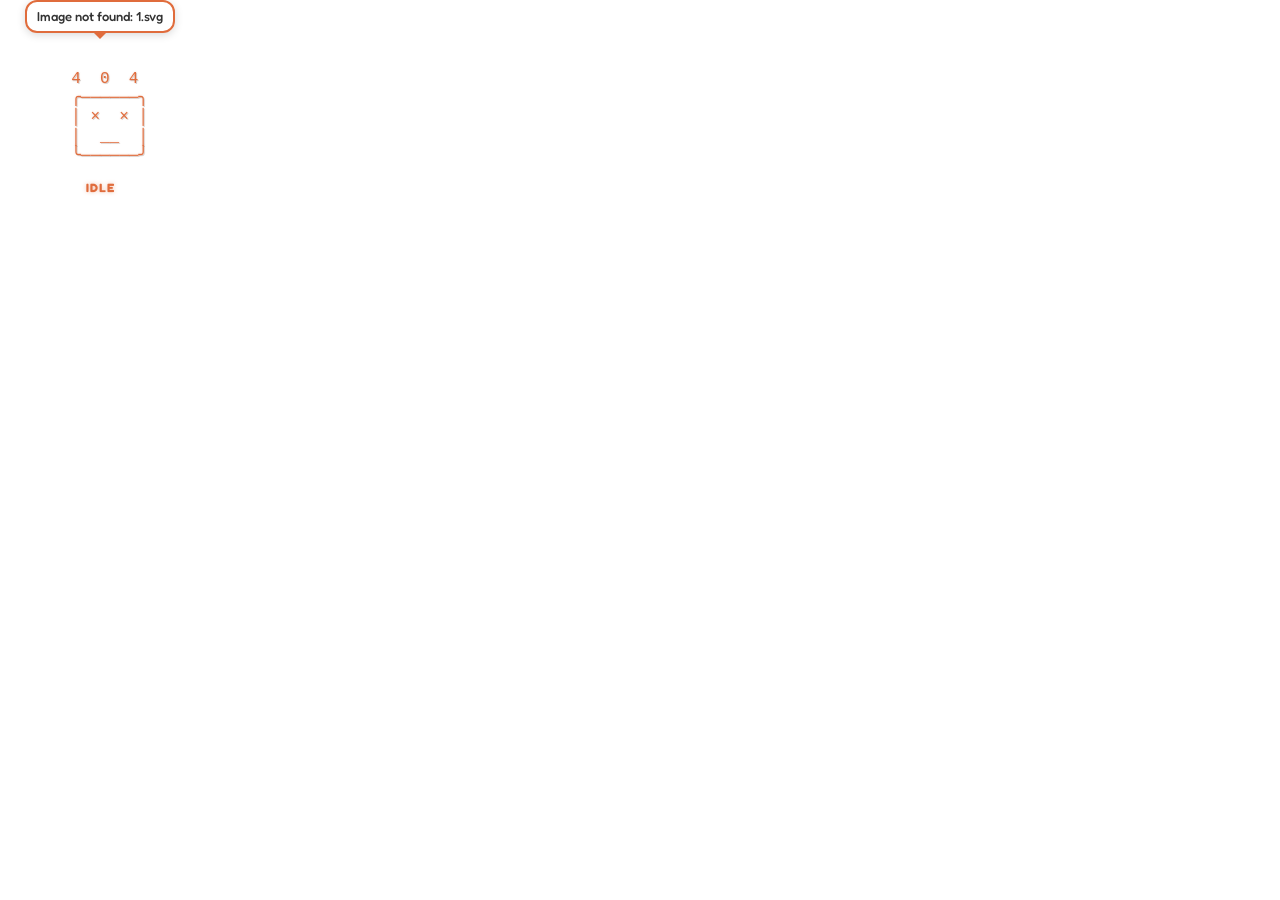
==== pet-app/src/index.html @ 3820c341 "feat: add a desk scene prototype for Ferris - Desk slides in, Ferris sinks behind it and the laptop " ====
<!DOCTYPE html>
<html lang="en">
<head>
  <meta charset="UTF-8">
  <meta name="viewport" content="width=device-width, initial-scale=1.0">
  <title>Claude Status Pet</title>
  <link rel="preconnect" href="https://fonts.googleapis.com">
  <link rel="preconnect" href="https://fonts.gstatic.com" crossorigin>
  <link href="https://fonts.googleapis.com/css2?family=Fredoka:wght@400;500;600&display=swap" rel="stylesheet">
  <link rel="stylesheet" href="style.css">
</head>
<body>
  <div id="pet-container">
    <div id="speech-bubble" class="hidden">
      <span id="status-text"></span>
    </div>
    <div id="pet-stage">
      <div id="ferris-wrapper">
        <img id="ferris-img" src="ferris/1.svg" alt="Ferris" draggable="false">
      </div>
      <svg id="desk-scene" viewBox="0 0 140 64" aria-hidden="true">
        <g id="desk">
          <rect class="desk-leg" x="14" y="36" width="7" height="28" rx="2"/>
          <rect class="desk-leg" x="119" y="36" width="7" height="28" rx="2"/>
          <rect class="desk-top" x="2" y="29" width="136" height="9" rx="3"/>
        </g>
        <g id="laptop" transform="translate(40 7) scale(0.75)">
          <path class="laptop-base" d="M42 29 L98 29 L94 25 L46 25 Z"/>
          <g id="laptop-lid">
            <rect class="laptop-shell" x="48" y="1" width="44" height="25" rx="3"/>
            <rect class="laptop-screen" x="51" y="4" width="38" height="19" rx="1.5"/>
            <g class="screen-icon icon-thinking">
              <circle cx="63" cy="13.5" r="1.8"/><circle cx="70" cy="13.5" r="1.8"/><circle cx="77" cy="13.5" r="1.8"/>
            </g>
            <g class="screen-icon icon-reading">
              <rect x="56" y="8" width="28" height="2" rx="1"/><rect x="56" y="12.5" width="22" height="2" rx="1"/><rect x="56" y="17" width="25" height="2" rx="1"/>
            </g>
            <g class="screen-icon icon-editing">
              <rect x="56" y="8" width="20" height="2" rx="1"/><rect x="56" y="12.5" width="14" height="2" rx="1"/><rect class="screen-cursor" x="72" y="11" width="2" height="5"/>
            </g>
            <g class="screen-icon icon-searching">
              <circle cx="68" cy="12.5" r="4.5" fill="none" stroke-width="2"/><path d="M71.5 16 L76 20.5" stroke-width="2.4" stroke-linecap="round"/>
            </g>
            <g class="screen-icon icon-running">
              <path d="M57 9 L62 13.5 L57 18" fill="none" stroke-width="2" stroke-linecap="round" stroke-linejoin="round"/><rect x="65" y="17" width="9" height="2" rx="1"/>
            </g>
            <g class="screen-icon icon-delegating">
              <rect x="57" y="8" width="10" height="7" rx="1.5"/><rect x="71" y="12" width="10" height="7" rx="1.5"/>
            </g>
            <g class="screen-icon icon-waiting"><text x="70" y="19" text-anchor="middle">?</text></g>
            <g class="screen-icon icon-error"><text x="70" y="19" text-anchor="middle">!</text></g>
          </g>
        </g>
      </svg>
    </div>
    <pre id="ascii-art" style="display:none;"></pre>
    <div id="session-name"></div>
    <div id="state-label">idle</div>
  </div>
  <div id="menu-backdrop" class="hidden"></div>
  <div id="char-menu" class="hidden"></div>
  <script src="scene.js"></script>
  <script src="app.js"></script>
</body>
</html>
---- pet-app/src/style.css ----
* {
  margin: 0;
  padding: 0;
  box-sizing: border-box;
}

html, body {
  overflow: hidden;
  user-select: none;
  -webkit-user-select: none;
  font-family: 'Fredoka', 'Quicksand', 'Segoe UI', sans-serif;
}

/* Invisible until app.js has moved the window into place, so it never shows at the config position.
   Hiding the window itself instead breaks rendering: WebView2 never repaints a transparent window
   that starts hidden. */
body:not(.placed) {
  opacity: 0;
}

#pet-container {
  display: flex;
  flex-direction: column;
  align-items: center;
  width: 200px;
  height: 240px;
}

/* Speech bubble */
#speech-bubble {
  background: rgba(255, 255, 255, 0.95);
  border: 2px solid var(--bubble-color, #e06c3c);
  border-radius: 12px;
  padding: 6px 10px;
  max-width: 180px;
  text-align: center;
  position: relative;
  margin-bottom: 6px;
  box-shadow: 0 2px 8px rgba(0,0,0,0.15);
  transition: opacity 0.3s ease, transform 0.3s ease, border-color 0.3s ease;
  min-height: 28px;
  transform: scale(1);
}

#speech-bubble::after {
  content: '';
  position: absolute;
  bottom: -8px;
  left: 50%;
  transform: translateX(-50%);
  width: 0;
  height: 0;
  border-left: 8px solid transparent;
  border-right: 8px solid transparent;
  border-top: 8px solid var(--bubble-color, #e06c3c);
  transition: border-top-color 0.3s ease;
}

/* Thought bubble while working: rounder body, a trail of two dots instead of the tail.
   z-index keeps the dots above the pet, whose animation transform would otherwise paint over them. */
#speech-bubble.thought {
  border-radius: 20px;
  z-index: 1;
}

#speech-bubble.thought::after,
#speech-bubble.thought::before {
  content: '';
  position: absolute;
  background: rgba(255, 255, 255, 0.95);
  border: 2px solid var(--bubble-color, #e06c3c);
  border-radius: 50%;
  transform: none;
}

#speech-bubble.thought::after {
  width: 10px;
  height: 10px;
  bottom: -11px;
  left: calc(50% - 9px);
}

#speech-bubble.thought::before {
  width: 6px;
  height: 6px;
  bottom: -18px;
  left: calc(50% - 2px);
}

#speech-bubble.hidden {
  opacity: 0;
  transform: scale(0.8);
  pointer-events: none;
}

#status-text {
  font-size: 13px;
  font-weight: 500;
  color: #333;
  line-height: 1.3;
  display: -webkit-box;
  -webkit-line-clamp: 2;
  -webkit-box-orient: vertical;
  overflow: hidden;
  text-overflow: ellipsis;
}

/* Ferris image */
#ferris-wrapper {
  width: 140px;
  height: 140px;
  display: flex;
  align-items: center;
  justify-content: center;
  cursor: grab;
}

#ferris-wrapper:active {
  cursor: grabbing;
}

#ferris-img {
  width: 100%;
  height: 100%;
  object-fit: contain;
  transition: opacity 0.2s ease;
}

/* Desk scene (scene.js). It sits outside #ferris-wrapper so the per-state wiggle moves only the
   pet, and stays invisible until scene.js animates it in. */
#pet-stage {
  position: relative;
}

#desk-scene {
  position: absolute;
  left: 0;
  bottom: 0;
  width: 100%;
  height: auto;
  overflow: visible;
  opacity: 0;
  pointer-events: none;
}

.desk-top { fill: #c08457; }
.desk-leg { fill: #8a5a36; }
.laptop-base { fill: #9ca3af; }
.laptop-shell { fill: #4b5563; }
.laptop-screen { fill: #1f2937; }

/* Hinge at the bottom edge of the lid */
#laptop-lid {
  transform-box: fill-box;
  transform-origin: 50% 100%;
}

.screen-icon {
  display: none;
  fill: #7dd3fc;
}

.screen-icon [stroke-width] {
  stroke: #7dd3fc;
}

.screen-icon text {
  font: bold 15px 'Segoe UI', sans-serif;
}

#desk-scene[data-screen="thinking"] .icon-thinking,
#desk-scene[data-screen="reading"] .icon-reading,
#desk-scene[data-screen="editing"] .icon-editing,
#desk-scene[data-screen="searching"] .icon-searching,
#desk-scene[data-screen="running"] .icon-running,
#desk-scene[data-screen="delegating"] .icon-delegating,
#desk-scene[data-screen="waiting"] .icon-waiting,
#desk-scene[data-screen="error"] .icon-error {
  display: inline;
}

.icon-waiting { fill: #facc15; }
.icon-error { fill: #fecaca; }
#desk-scene[data-screen="error"] .laptop-screen { fill: #991b1b; }

@keyframes blink {
  50% { opacity: 0; }
}

.screen-cursor, .icon-waiting {
  animation: blink 1s steps(1) infinite;
}

body.no-motion .screen-cursor, body.no-motion .icon-waiting {
  animation: none;
}

/* Session name */
#session-name {
  font-size: 12px;
  font-weight: 400;
  line-height: 1;
  color: rgba(255, 255, 255, 0.95);
  background: var(--accent, rgba(224, 108, 60, 0.8));
  padding: 5px 10px;
  border-radius: 6px;
  margin-top: 2px;
  max-width: 180px;
  overflow: hidden;
  text-overflow: ellipsis;
  white-space: nowrap;
  text-align: center;
  transition: opacity 0.3s;
}

#session-name:empty {
  display: none;
}

/* Per-session color, shared by the label and the Sessions menu */
.session-dot {
  display: inline-block;
  width: 7px;
  height: 7px;
  border-radius: 50%;
  margin-right: 5px;
  vertical-align: middle;
  box-shadow: 0 0 0 1px rgba(255, 255, 255, 0.9);
}

/* State label */
#state-label {
  font-size: 12px;
  color: #e06c3c;
  font-weight: bold;
  text-transform: uppercase;
  letter-spacing: 1px;
  margin-top: 2px;
  text-shadow: 0 0 4px rgba(224, 108, 60, 0.4);
  transition: color 0.3s ease;
}

/* Lowercase so "12m" does not read as months */
.state-duration {
  text-transform: none;
  font-weight: 500;
  letter-spacing: 0;
}

/* ── Animations per state ── */

/* Idle: gentle floating */
@keyframes float {
  0%, 100% { transform: translateY(0); }
  50% { transform: translateY(-6px); }
}

/* Thinking: slow tilt side to side */
@keyframes think {
  0%, 100% { transform: rotate(0deg) translateY(-2px); }
  25% { transform: rotate(-5deg) translateY(-4px); }
  75% { transform: rotate(5deg) translateY(-4px); }
}

/* Working: energetic wiggle */
@keyframes wiggle {
  0%, 100% { transform: rotate(0deg); }
  20% { transform: rotate(-4deg) scale(1.02); }
  40% { transform: rotate(3deg) scale(0.98); }
  60% { transform: rotate(-3deg) scale(1.02); }
  80% { transform: rotate(4deg) scale(0.98); }
}

/* Delegating: pointing bounce */
@keyframes delegate {
  0%, 100% { transform: translateX(0) translateY(0); }
  25% { transform: translateX(4px) translateY(-3px); }
  75% { transform: translateX(-4px) translateY(-3px); }
}

/* Offline: slow breathing */
@keyframes sleep {
  0%, 100% { transform: scale(1); opacity: 0.6; }
  50% { transform: scale(1.03); opacity: 0.8; }
}

/* Appear animation */
@keyframes pop-in {
  0% { transform: scale(0) rotate(-20deg); opacity: 0; }
  60% { transform: scale(1.1) rotate(5deg); opacity: 1; }
  100% { transform: scale(1) rotate(0deg); opacity: 1; }
}

.anim-idle #ferris-wrapper, .anim-idle #ascii-art {
  animation: float 3s ease-in-out infinite;
}

.anim-thinking #ferris-wrapper, .anim-thinking #ascii-art {
  animation: think 2s ease-in-out infinite;
}

.anim-reading #ferris-wrapper, .anim-reading #ascii-art {
  animation: float 2s ease-in-out infinite;
}

.anim-editing #ferris-wrapper, .anim-editing #ascii-art {
  animation: wiggle 0.6s ease-in-out infinite;
}

.anim-searching #ferris-wrapper, .anim-searching #ascii-art {
  animation: think 1.2s ease-in-out infinite;
}

.anim-running #ferris-wrapper, .anim-running #ascii-art {
  animation: wiggle 0.4s ease-in-out infinite;
}

.anim-delegating #ferris-wrapper, .anim-delegating #ascii-art {
  animation: delegate 1.5s ease-in-out infinite;
}

@keyframes pulse {
  0%, 100% { transform: scale(1); }
  50% { transform: scale(1.06); }
}

.anim-waiting #ferris-wrapper, .anim-waiting #ascii-art {
  animation: pulse 1.5s ease-in-out infinite;
}

.anim-error #ferris-wrapper, .anim-error #ascii-art {
  animation: wiggle 0.3s ease-in-out 3;
}

.anim-offline #ferris-wrapper, .anim-offline #ascii-art {
  animation: sleep 3s ease-in-out infinite;
}

.anim-appear #ferris-wrapper, .anim-appear #ascii-art {
  animation: pop-in 0.4s ease-out forwards;
}

/* Motion off (Settings toggle or pack "motion": "none"): body class outranks the .anim-* rules above */
body.no-motion #ferris-wrapper, body.no-motion #ascii-art {
  animation: none;
}

/* ASCII art character */
#ascii-art {
  font-family: 'Cascadia Code', 'Consolas', 'Courier New', monospace;
  font-size: 16px;
  line-height: 1.2;
  color: #e06c3c;
  text-align: center;
  cursor: grab;
  white-space: pre;
  text-shadow:
    0 0 2px rgba(224, 108, 60, 0.3),
    1px 1px 0 rgba(0,0,0,0.15);
  padding: 12px 10px;
  border-radius: 10px;
}

#ascii-art:active {
  cursor: grabbing;
}


/* Character selection menu */
#menu-backdrop {
  position: fixed;
  top: 0;
  left: 0;
  right: 0;
  bottom: 0;
  z-index: 99;
}

#menu-backdrop.hidden {
  display: none;
}

#char-menu {
  position: fixed;
  top: 5px;
  left: 5px;
  right: 5px;
  background: rgba(255, 255, 255, 0.97);
  border: 2px solid #e06c3c;
  border-radius: 10px;
  padding: 6px 0;
  max-height: 230px;
  overflow-y: auto;
  box-shadow: 0 4px 16px rgba(0,0,0,0.2);
  z-index: 100;
  transition: opacity 0.2s, transform 0.2s;
}

#char-menu.hidden {
  opacity: 0;
  transform: scale(0.9);
  pointer-events: none;
}

.menu-item {
  padding: 6px 10px;
  font-size: 12px;
  font-family: 'Fredoka', 'Quicksand', sans-serif;
  font-weight: 500;
  color: #333;
  cursor: pointer;
  white-space: nowrap;
  overflow: hidden;
  text-overflow: ellipsis;
  transition: background 0.15s;
}

.menu-item:hover {
  background: rgba(224, 108, 60, 0.12);
}

.menu-item.active {
  color: #e06c3c;
  font-weight: bold;
}

/* Session title under a Sessions menu entry */
.menu-subtext {
  margin: 2px 0 0 12px;
  font-size: 10px;
  font-weight: 400;
  color: #888;
  overflow: hidden;
  text-overflow: ellipsis;
}

.menu-close-bar {
  text-align: right;
  padding: 2px 10px 2px 0;
  font-size: 12px;
  color: #aaa;
  cursor: pointer;
  line-height: 1;
}

.menu-close-bar:hover {
  color: #e74c3c;
}

.menu-section-label {
  padding: 3px 10px;
  font-size: 10px;
  font-weight: 600;
  color: #999;
  text-transform: uppercase;
  letter-spacing: 1px;
}

.menu-item-danger {
  color: #e74c3c !important;
}

.menu-item-danger:hover {
  background: rgba(231, 76, 60, 0.12) !important;
}

/* Config rows */
.menu-config-row {
  display: flex;
  align-items: center;
  padding: 4px 10px;
  gap: 6px;
}

.menu-config-label {
  font-size: 11px;
  color: #555;
  min-width: 62px;
}

.menu-config-value {
  font-size: 10px;
  color: #888;
  min-width: 30px;
  text-align: right;
}

.menu-color-input {
  width: 24px;
  height: 20px;
  border: 1px solid #ddd;
  border-radius: 4px;
  cursor: pointer;
  padding: 0;
  background: none;
}

.menu-color-input::-webkit-color-swatch-wrapper {
  padding: 1px;
}

.menu-color-input::-webkit-color-swatch {
  border: none;
  border-radius: 3px;
}

.menu-reset {
  font-size: 10px;
  color: #aaa;
  cursor: pointer;
  padding: 0 2px;
  line-height: 1;
}

.menu-reset:hover {
  color: #e74c3c;
}

.menu-slider-input {
  flex: 1;
  min-width: 0;
  height: 4px;
  cursor: pointer;
  accent-color: #e06c3c;
}

.menu-divider {
  height: 1px;
  background: rgba(224, 108, 60, 0.2);
  margin: 4px 10px;
}

.menu-version {
  text-align: center;
  font-size: 11px;
  color: #888;
  padding: 4px 0 2px;
}

/* State-specific label colors */
.anim-thinking #state-label { color: #f39c12; }
.anim-reading #state-label { color: #3498db; }
.anim-editing #state-label { color: #27ae60; }
.anim-searching #state-label { color: #9b59b6; }
.anim-running #state-label { color: #e67e22; }
.anim-delegating #state-label { color: #3498db; }
.anim-waiting #state-label { color: #e67e22; }
.anim-error #state-label { color: #e74c3c; }
.anim-offline #state-label { color: #95a5a6; }
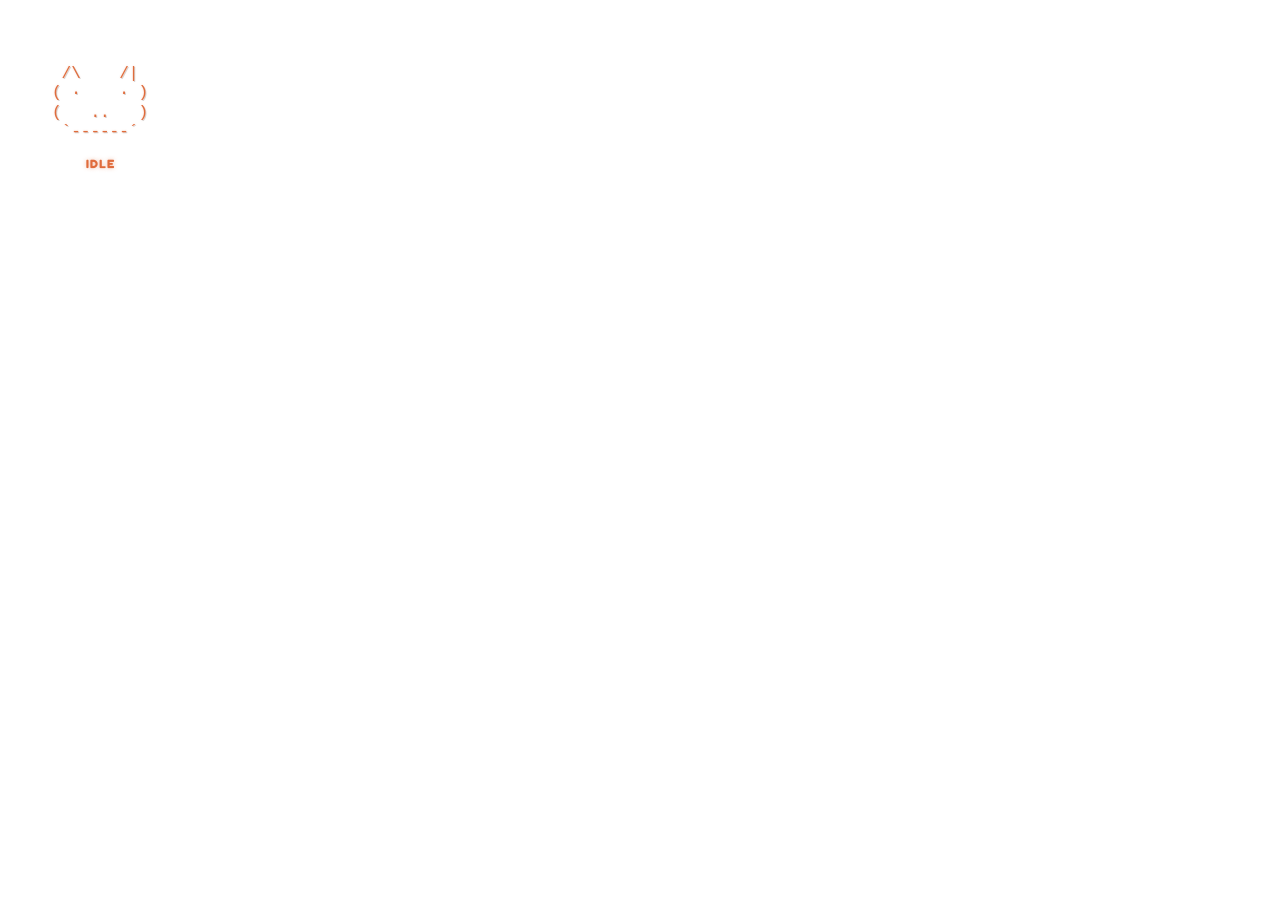
==== commit 4711d51c: "refactor: remove the bundled Ferris character The ASCII buddy chonk becomes the default and the fall" ====
--- a/pet-app/src/index.html
+++ b/pet-app/src/index.html
@@ -15,43 +15,13 @@
       <span id="status-text"></span>
     </div>
     <div id="pet-stage">
-      <div id="ferris-wrapper">
-        <img id="ferris-img" src="ferris/1.svg" alt="Ferris" draggable="false">
+      <div id="sprite-wrapper">
+        <img id="sprite-img" alt="" draggable="false">
       </div>
-      <svg id="desk-scene" viewBox="0 0 140 64" aria-hidden="true">
-        <g id="desk">
-          <rect class="desk-leg" x="14" y="36" width="7" height="28" rx="2"/>
-          <rect class="desk-leg" x="119" y="36" width="7" height="28" rx="2"/>
-          <rect class="desk-top" x="2" y="29" width="136" height="9" rx="3"/>
-        </g>
-        <g id="laptop" transform="translate(40 7) scale(0.75)">
-          <path class="laptop-base" d="M42 29 L98 29 L94 25 L46 25 Z"/>
-          <g id="laptop-lid">
-            <rect class="laptop-shell" x="48" y="1" width="44" height="25" rx="3"/>
-            <rect class="laptop-screen" x="51" y="4" width="38" height="19" rx="1.5"/>
-            <g class="screen-icon icon-thinking">
-              <circle cx="63" cy="13.5" r="1.8"/><circle cx="70" cy="13.5" r="1.8"/><circle cx="77" cy="13.5" r="1.8"/>
-            </g>
-            <g class="screen-icon icon-reading">
-              <rect x="56" y="8" width="28" height="2" rx="1"/><rect x="56" y="12.5" width="22" height="2" rx="1"/><rect x="56" y="17" width="25" height="2" rx="1"/>
-            </g>
-            <g class="screen-icon icon-editing">
-              <rect x="56" y="8" width="20" height="2" rx="1"/><rect x="56" y="12.5" width="14" height="2" rx="1"/><rect class="screen-cursor" x="72" y="11" width="2" height="5"/>
-            </g>
-            <g class="screen-icon icon-searching">
-              <circle cx="68" cy="12.5" r="4.5" fill="none" stroke-width="2"/><path d="M71.5 16 L76 20.5" stroke-width="2.4" stroke-linecap="round"/>
-            </g>
-            <g class="screen-icon icon-running">
-              <path d="M57 9 L62 13.5 L57 18" fill="none" stroke-width="2" stroke-linecap="round" stroke-linejoin="round"/><rect x="65" y="17" width="9" height="2" rx="1"/>
-            </g>
-            <g class="screen-icon icon-delegating">
-              <rect x="57" y="8" width="10" height="7" rx="1.5"/><rect x="71" y="12" width="10" height="7" rx="1.5"/>
-            </g>
-            <g class="screen-icon icon-waiting"><text x="70" y="19" text-anchor="middle">?</text></g>
-            <g class="screen-icon icon-error"><text x="70" y="19" text-anchor="middle">!</text></g>
-          </g>
-        </g>
-      </svg>
+      <img id="fade-layer" alt="" aria-hidden="true" draggable="false">
+      <div id="desk-holder">
+        <img id="desk-layer" alt="" aria-hidden="true" draggable="false">
+      </div>
     </div>
     <pre id="ascii-art" style="display:none;"></pre>
     <div id="session-name"></div>
--- a/pet-app/src/style.css
+++ b/pet-app/src/style.css
@@ -105,8 +105,8 @@
   text-overflow: ellipsis;
 }
 
-/* Ferris image */
-#ferris-wrapper {
+/* Character image */
+#sprite-wrapper {
   width: 140px;
   height: 140px;
   display: flex;
@@ -115,84 +115,36 @@
   cursor: grab;
 }
 
-#ferris-wrapper:active {
+#sprite-wrapper:active {
   cursor: grabbing;
 }
 
-#ferris-img {
+#sprite-img {
   width: 100%;
   height: 100%;
   object-fit: contain;
   transition: opacity 0.2s ease;
 }
 
-/* Desk scene (scene.js). It sits outside #ferris-wrapper so the per-state wiggle moves only the
-   pet, and stays invisible until scene.js animates it in. */
+/* Character pack desk scene (scene.js). The layers sit outside #sprite-wrapper so a per-state
+   wiggle never moves them, and stay invisible until scene.js animates them. */
 #pet-stage {
   position: relative;
 }
 
-#desk-scene {
+/* Stacked over the sprite: the previous frame fading out, then the desk. The holder fades the
+   desk out while the desk layer itself may still be finishing its slide. */
+#fade-layer, #desk-holder, #desk-layer {
   position: absolute;
-  left: 0;
-  bottom: 0;
+  inset: 0;
   width: 100%;
-  height: auto;
-  overflow: visible;
+  height: 100%;
+  pointer-events: none;
+}
+
+#fade-layer, #desk-layer {
+  object-fit: contain;
   opacity: 0;
-  pointer-events: none;
-}
-
-.desk-top { fill: #c08457; }
-.desk-leg { fill: #8a5a36; }
-.laptop-base { fill: #9ca3af; }
-.laptop-shell { fill: #4b5563; }
-.laptop-screen { fill: #1f2937; }
-
-/* Hinge at the bottom edge of the lid */
-#laptop-lid {
-  transform-box: fill-box;
-  transform-origin: 50% 100%;
-}
-
-.screen-icon {
-  display: none;
-  fill: #7dd3fc;
-}
-
-.screen-icon [stroke-width] {
-  stroke: #7dd3fc;
-}
-
-.screen-icon text {
-  font: bold 15px 'Segoe UI', sans-serif;
-}
-
-#desk-scene[data-screen="thinking"] .icon-thinking,
-#desk-scene[data-screen="reading"] .icon-reading,
-#desk-scene[data-screen="editing"] .icon-editing,
-#desk-scene[data-screen="searching"] .icon-searching,
-#desk-scene[data-screen="running"] .icon-running,
-#desk-scene[data-screen="delegating"] .icon-delegating,
-#desk-scene[data-screen="waiting"] .icon-waiting,
-#desk-scene[data-screen="error"] .icon-error {
-  display: inline;
-}
-
-.icon-waiting { fill: #facc15; }
-.icon-error { fill: #fecaca; }
-#desk-scene[data-screen="error"] .laptop-screen { fill: #991b1b; }
-
-@keyframes blink {
-  50% { opacity: 0; }
-}
-
-.screen-cursor, .icon-waiting {
-  animation: blink 1s steps(1) infinite;
-}
-
-body.no-motion .screen-cursor, body.no-motion .icon-waiting {
-  animation: none;
 }
 
 /* Session name */
@@ -291,31 +243,31 @@
   100% { transform: scale(1) rotate(0deg); opacity: 1; }
 }
 
-.anim-idle #ferris-wrapper, .anim-idle #ascii-art {
+.anim-idle #sprite-wrapper, .anim-idle #ascii-art {
   animation: float 3s ease-in-out infinite;
 }
 
-.anim-thinking #ferris-wrapper, .anim-thinking #ascii-art {
+.anim-thinking #sprite-wrapper, .anim-thinking #ascii-art {
   animation: think 2s ease-in-out infinite;
 }
 
-.anim-reading #ferris-wrapper, .anim-reading #ascii-art {
+.anim-reading #sprite-wrapper, .anim-reading #ascii-art {
   animation: float 2s ease-in-out infinite;
 }
 
-.anim-editing #ferris-wrapper, .anim-editing #ascii-art {
+.anim-editing #sprite-wrapper, .anim-editing #ascii-art {
   animation: wiggle 0.6s ease-in-out infinite;
 }
 
-.anim-searching #ferris-wrapper, .anim-searching #ascii-art {
+.anim-searching #sprite-wrapper, .anim-searching #ascii-art {
   animation: think 1.2s ease-in-out infinite;
 }
 
-.anim-running #ferris-wrapper, .anim-running #ascii-art {
+.anim-running #sprite-wrapper, .anim-running #ascii-art {
   animation: wiggle 0.4s ease-in-out infinite;
 }
 
-.anim-delegating #ferris-wrapper, .anim-delegating #ascii-art {
+.anim-delegating #sprite-wrapper, .anim-delegating #ascii-art {
   animation: delegate 1.5s ease-in-out infinite;
 }
 
@@ -324,24 +276,24 @@
   50% { transform: scale(1.06); }
 }
 
-.anim-waiting #ferris-wrapper, .anim-waiting #ascii-art {
+.anim-waiting #sprite-wrapper, .anim-waiting #ascii-art {
   animation: pulse 1.5s ease-in-out infinite;
 }
 
-.anim-error #ferris-wrapper, .anim-error #ascii-art {
+.anim-error #sprite-wrapper, .anim-error #ascii-art {
   animation: wiggle 0.3s ease-in-out 3;
 }
 
-.anim-offline #ferris-wrapper, .anim-offline #ascii-art {
+.anim-offline #sprite-wrapper, .anim-offline #ascii-art {
   animation: sleep 3s ease-in-out infinite;
 }
 
-.anim-appear #ferris-wrapper, .anim-appear #ascii-art {
+.anim-appear #sprite-wrapper, .anim-appear #ascii-art {
   animation: pop-in 0.4s ease-out forwards;
 }
 
 /* Motion off (Settings toggle or pack "motion": "none"): body class outranks the .anim-* rules above */
-body.no-motion #ferris-wrapper, body.no-motion #ascii-art {
+body.no-motion #sprite-wrapper, body.no-motion #ascii-art {
   animation: none;
 }
 
